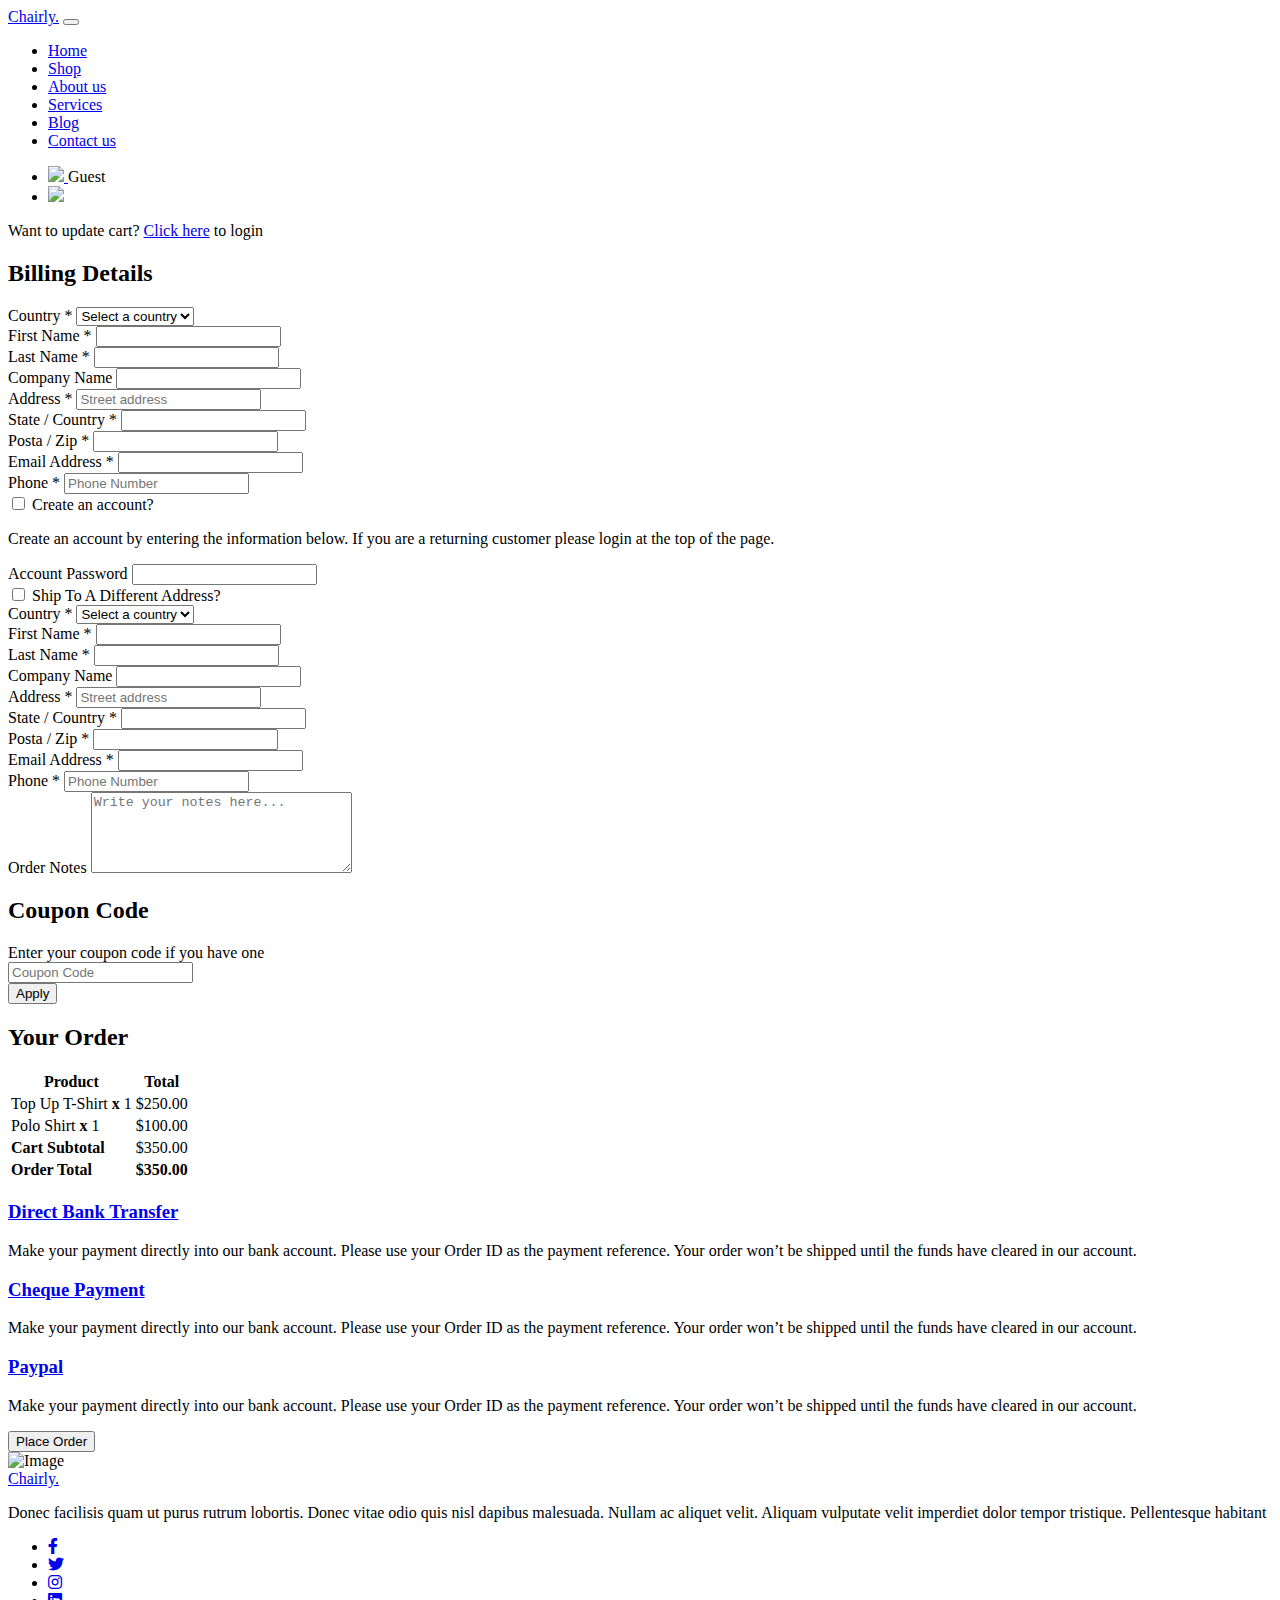
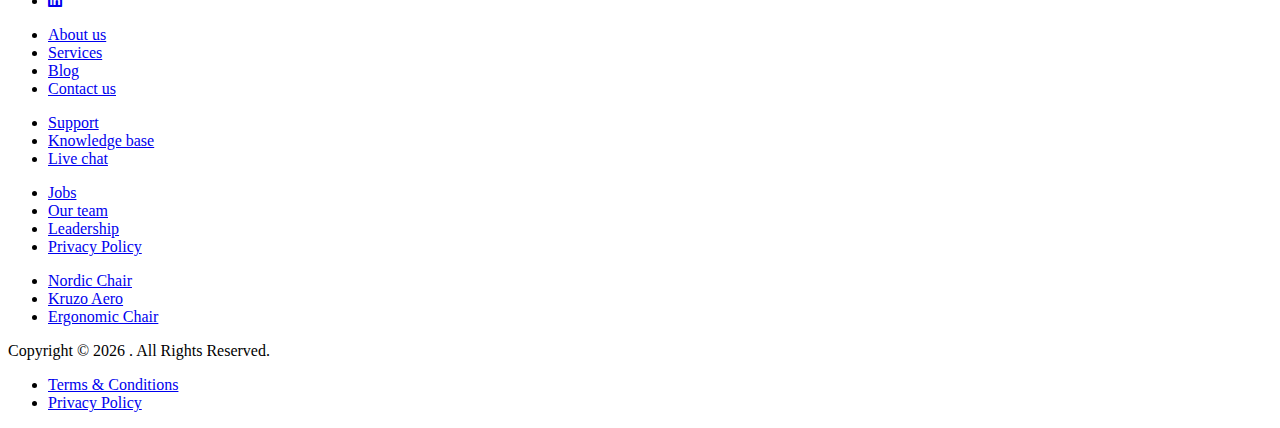
==== pages/checkout.html @ 5a8ad655 "updated all pages design" ====
<!DOCTYPE html>
<html lang="en">
  <head>
    <meta charset="utf-8" />
    <meta
      name="viewport"
      content="width=device-width, initial-scale=1, shrink-to-fit=no"
    />
    <meta name="author" content="Untree.co" />
    <link rel="shortcut icon" href="favicon.png" />

    <meta name="description" content="" />
    <meta name="keywords" content="bootstrap, bootstrap4" />

    <!-- Bootstrap CSS -->
    <link href="../assets/css/bootstrap.min.css" rel="stylesheet" />
    <link
      href="https://cdnjs.cloudflare.com/ajax/libs/font-awesome/6.0.0-beta3/css/all.min.css"
      rel="stylesheet"
    />
    <link href="../assets/css/tiny-slider.css" rel="stylesheet" />
    <link href="../assets/css/style.css" rel="stylesheet" />
    <title>Chairly - Checkout</title>
  </head>

  <body>
    <!-- Start Header/Navigation -->
    <nav
      class="custom-navbar navbar navbar navbar-expand-md navbar-dark bg-dark"
      arial-label="Furni navigation bar"
    >
      <div class="container">
        <a class="navbar-brand" href="index.html">Chairly<span>.</span></a>

        <button
          class="navbar-toggler"
          type="button"
          data-bs-toggle="collapse"
          data-bs-target="#navbarsFurni"
          aria-controls="navbarsFurni"
          aria-expanded="false"
          aria-label="Toggle navigation"
        >
          <span class="navbar-toggler-icon"></span>
        </button>

        <div class="collapse navbar-collapse" id="navbarsFurni">
          <ul class="custom-navbar-nav navbar-nav ms-auto mb-2 mb-md-0">
            <li>
              <a class="nav-link" href="index.html">Home</a>
            </li>
            <li><a class="nav-link" href="shop.html">Shop</a></li>
            <li><a class="nav-link" href="about.html">About us</a></li>
            <li><a class="nav-link" href="services.html">Services</a></li>
            <li><a class="nav-link" href="blog.html">Blog</a></li>
            <li><a class="nav-link" href="contact.html">Contact us</a></li>
          </ul>

          <ul class="custom-navbar-nav navbar-nav mb-2 mb-md-0 ms-5">
            <li>
              <div class="d-flex">
                <a class="nav-link login_logout" href="#">
                  <img src="../assets/images/user.svg" />
                </a>
                <span id="currUser" class="mt-2">Guest</span>
              </div>
            </li>
            <li class="nav-item active">
              <a class="nav-link" href="cart.html"
                ><img src="../assets/images/cart.svg"
              /></a>
            </li>
          </ul>
        </div>
      </div>
    </nav>
    <!-- End Header/Navigation -->

    <div class="untree_co-section">
      <div class="container">
        <div class="row mb-5">
          <div class="col-md-12">
            <div class="border p-4 rounded" role="alert">
              Want to update cart? <a href="./cart.html">Click here</a> to login
            </div>
          </div>
        </div>
        <div class="row">
          <div class="col-md-6 mb-5 mb-md-0">
            <h2 class="h3 mb-3 text-black">Billing Details</h2>
            <div class="p-3 p-lg-5 border bg-white">
              <div class="form-group">
                <label for="c_country" class="text-black"
                  >Country <span class="text-danger">*</span></label
                >
                <select name="c_country" id="c_country" class="form-control">
                  <option value="1">Select a country</option>
                  <option value="2">India</option>
                  <option value="3">USA</option>
                  <option value="4">UAE</option>
                  <option value="5">China</option>
                  <option value="6">Australia</option>
                  <option value="7">Russia</option>
                </select>
              </div>
              <div class="form-group row">
                <div class="col-md-6">
                  <label for="c_fname" class="text-black"
                    >First Name <span class="text-danger">*</span></label
                  >
                  <input
                    type="text"
                    class="form-control"
                    id="c_fname"
                    name="c_fname"
                  />
                </div>
                <div class="col-md-6">
                  <label for="c_lname" class="text-black"
                    >Last Name <span class="text-danger">*</span></label
                  >
                  <input
                    type="text"
                    class="form-control"
                    id="c_lname"
                    name="c_lname"
                  />
                </div>
              </div>
              <div class="form-group row">
                <div class="col-md-12">
                  <label for="c_companyname" class="text-black"
                    >Company Name
                  </label>
                  <input
                    type="text"
                    class="form-control"
                    id="c_companyname"
                    name="c_companyname"
                  />
                </div>
              </div>
              <div class="form-group row">
                <div class="col-md-12">
                  <label for="c_address" class="text-black"
                    >Address <span class="text-danger">*</span></label
                  >
                  <input
                    type="text"
                    class="form-control"
                    id="c_address"
                    name="c_address"
                    placeholder="Street address"
                  />
                </div>
              </div>
              <div class="form-group row">
                <div class="col-md-6">
                  <label for="c_state_country" class="text-black"
                    >State / Country <span class="text-danger">*</span></label
                  >
                  <input
                    type="text"
                    class="form-control"
                    id="c_state_country"
                    name="c_state_country"
                  />
                </div>
                <div class="col-md-6">
                  <label for="c_postal_zip" class="text-black"
                    >Posta / Zip <span class="text-danger">*</span></label
                  >
                  <input
                    type="text"
                    class="form-control"
                    id="c_postal_zip"
                    name="c_postal_zip"
                  />
                </div>
              </div>
              <div class="form-group row mb-5">
                <div class="col-md-6">
                  <label for="c_email_address" class="text-black"
                    >Email Address <span class="text-danger">*</span></label
                  >
                  <input
                    type="text"
                    class="form-control"
                    id="c_email_address"
                    name="c_email_address"
                  />
                </div>
                <div class="col-md-6">
                  <label for="c_phone" class="text-black"
                    >Phone <span class="text-danger">*</span></label
                  >
                  <input
                    type="text"
                    class="form-control"
                    id="c_phone"
                    name="c_phone"
                    placeholder="Phone Number"
                  />
                </div>
              </div>
              <div class="form-group">
                <label
                  for="c_create_account"
                  class="text-black"
                  data-bs-toggle="collapse"
                  href="#create_an_account"
                  role="button"
                  aria-expanded="false"
                  aria-controls="create_an_account"
                  ><input type="checkbox" value="1" id="c_create_account" />
                  Create an account?</label
                >
                <div class="collapse" id="create_an_account">
                  <div class="py-2 mb-4">
                    <p class="mb-3">
                      Create an account by entering the information below. If
                      you are a returning customer please login at the top of
                      the page.
                    </p>
                    <div class="form-group">
                      <label for="c_account_password" class="text-black"
                        >Account Password</label
                      >
                      <input
                        type="email"
                        class="form-control"
                        id="c_account_password"
                        name="c_account_password"
                        placeholder=""
                      />
                    </div>
                  </div>
                </div>
              </div>
              <div class="form-group">
                <label
                  for="c_ship_different_address"
                  class="text-black"
                  data-bs-toggle="collapse"
                  href="#ship_different_address"
                  role="button"
                  aria-expanded="false"
                  aria-controls="ship_different_address"
                  ><input
                    type="checkbox"
                    value="1"
                    id="c_ship_different_address"
                  />
                  Ship To A Different Address?</label
                >
                <div class="collapse" id="ship_different_address">
                  <div class="py-2">
                    <div class="form-group">
                      <label for="c_diff_country" class="text-black"
                        >Country <span class="text-danger">*</span></label
                      >
                      <select id="c_diff_country" class="form-control">
                        <option value="1">Select a country</option>
                        <option value="2">India</option>
                        <option value="3">USA</option>
                        <option value="4">UAE</option>
                        <option value="5">China</option>
                        <option value="6">Australia</option>
                        <option value="7">Russia</option>
                      </select>
                    </div>

                    <div class="form-group row">
                      <div class="col-md-6">
                        <label for="c_diff_fname" class="text-black"
                          >First Name <span class="text-danger">*</span></label
                        >
                        <input
                          type="text"
                          class="form-control"
                          id="c_diff_fname"
                          name="c_diff_fname"
                        />
                      </div>
                      <div class="col-md-6">
                        <label for="c_diff_lname" class="text-black"
                          >Last Name <span class="text-danger">*</span></label
                        >
                        <input
                          type="text"
                          class="form-control"
                          id="c_diff_lname"
                          name="c_diff_lname"
                        />
                      </div>
                    </div>

                    <div class="form-group row">
                      <div class="col-md-12">
                        <label for="c_diff_companyname" class="text-black"
                          >Company Name
                        </label>
                        <input
                          type="text"
                          class="form-control"
                          id="c_diff_companyname"
                          name="c_diff_companyname"
                        />
                      </div>
                    </div>

                    <div class="form-group row mb-3">
                      <div class="col-md-12">
                        <label for="c_diff_address" class="text-black"
                          >Address <span class="text-danger">*</span></label
                        >
                        <input
                          type="text"
                          class="form-control"
                          id="c_diff_address"
                          name="c_diff_address"
                          placeholder="Street address"
                        />
                      </div>
                    </div>

                    <div class="form-group row">
                      <div class="col-md-6">
                        <label for="c_diff_state_country" class="text-black"
                          >State / Country
                          <span class="text-danger">*</span></label
                        >
                        <input
                          type="text"
                          class="form-control"
                          id="c_diff_state_country"
                          name="c_diff_state_country"
                        />
                      </div>
                      <div class="col-md-6">
                        <label for="c_diff_postal_zip" class="text-black"
                          >Posta / Zip <span class="text-danger">*</span></label
                        >
                        <input
                          type="text"
                          class="form-control"
                          id="c_diff_postal_zip"
                          name="c_diff_postal_zip"
                        />
                      </div>
                    </div>

                    <div class="form-group row mb-5">
                      <div class="col-md-6">
                        <label for="c_diff_email_address" class="text-black"
                          >Email Address
                          <span class="text-danger">*</span></label
                        >
                        <input
                          type="text"
                          class="form-control"
                          id="c_diff_email_address"
                          name="c_diff_email_address"
                        />
                      </div>
                      <div class="col-md-6">
                        <label for="c_diff_phone" class="text-black"
                          >Phone <span class="text-danger">*</span></label
                        >
                        <input
                          type="text"
                          class="form-control"
                          id="c_diff_phone"
                          name="c_diff_phone"
                          placeholder="Phone Number"
                        />
                      </div>
                    </div>
                  </div>
                </div>
              </div>
              <div class="form-group">
                <label for="c_order_notes" class="text-black"
                  >Order Notes</label
                >
                <textarea
                  name="c_order_notes"
                  id="c_order_notes"
                  cols="30"
                  rows="5"
                  class="form-control"
                  placeholder="Write your notes here..."
                ></textarea>
              </div>
            </div>
          </div>
          <div class="col-md-6">
            <div class="row mb-5">
              <div class="col-md-12">
                <h2 class="h3 mb-3 text-black">Coupon Code</h2>
                <div class="p-3 p-lg-5 border bg-white">
                  <label for="c_code" class="text-black mb-3"
                    >Enter your coupon code if you have one</label
                  >
                  <div class="input-group w-75 couponcode-wrap">
                    <input
                      type="text"
                      class="form-control me-2"
                      id="c_code"
                      placeholder="Coupon Code"
                      aria-label="Coupon Code"
                      aria-describedby="button-addon2"
                    />
                    <div class="input-group-append">
                      <button
                        class="btn btn-black btn-sm"
                        type="button"
                        id="button-addon2"
                      >
                        Apply
                      </button>
                    </div>
                  </div>
                </div>
              </div>
            </div>

            <div class="row mb-5">
              <div class="col-md-12">
                <h2 class="h3 mb-3 text-black">Your Order</h2>
                <div class="p-3 p-lg-5 border bg-white">
                  <table class="table site-block-order-table mb-5">
                    <thead>
                      <th>Product</th>
                      <th>Total</th>
                    </thead>
                    <tbody>
                      <tr>
                        <td>
                          Top Up T-Shirt <strong class="mx-2">x</strong> 1
                        </td>
                        <td>$250.00</td>
                      </tr>
                      <tr>
                        <td>Polo Shirt <strong class="mx-2">x</strong> 1</td>
                        <td>$100.00</td>
                      </tr>
                      <tr>
                        <td class="text-black font-weight-bold">
                          <strong>Cart Subtotal</strong>
                        </td>
                        <td class="text-black">$350.00</td>
                      </tr>
                      <tr>
                        <td class="text-black font-weight-bold">
                          <strong>Order Total</strong>
                        </td>
                        <td class="text-black font-weight-bold">
                          <strong>$350.00</strong>
                        </td>
                      </tr>
                    </tbody>
                  </table>

                  <div class="border p-3 mb-3">
                    <h3 class="h6 mb-0">
                      <a
                        class="d-block"
                        data-bs-toggle="collapse"
                        href="#collapsebank"
                        role="button"
                        aria-expanded="false"
                        aria-controls="collapsebank"
                        >Direct Bank Transfer</a
                      >
                    </h3>

                    <div class="collapse" id="collapsebank">
                      <div class="py-2">
                        <p class="mb-0">
                          Make your payment directly into our bank account.
                          Please use your Order ID as the payment reference.
                          Your order won’t be shipped until the funds have
                          cleared in our account.
                        </p>
                      </div>
                    </div>
                  </div>

                  <div class="border p-3 mb-3">
                    <h3 class="h6 mb-0">
                      <a
                        class="d-block"
                        data-bs-toggle="collapse"
                        href="#collapsecheque"
                        role="button"
                        aria-expanded="false"
                        aria-controls="collapsecheque"
                        >Cheque Payment</a
                      >
                    </h3>

                    <div class="collapse" id="collapsecheque">
                      <div class="py-2">
                        <p class="mb-0">
                          Make your payment directly into our bank account.
                          Please use your Order ID as the payment reference.
                          Your order won’t be shipped until the funds have
                          cleared in our account.
                        </p>
                      </div>
                    </div>
                  </div>

                  <div class="border p-3 mb-5">
                    <h3 class="h6 mb-0">
                      <a
                        class="d-block"
                        data-bs-toggle="collapse"
                        href="#collapsepaypal"
                        role="button"
                        aria-expanded="false"
                        aria-controls="collapsepaypal"
                        >Paypal</a
                      >
                    </h3>

                    <div class="collapse" id="collapsepaypal">
                      <div class="py-2">
                        <p class="mb-0">
                          Make your payment directly into our bank account.
                          Please use your Order ID as the payment reference.
                          Your order won’t be shipped until the funds have
                          cleared in our account.
                        </p>
                      </div>
                    </div>
                  </div>

                  <div class="form-group">
                    <button class="place_order btn btn-black btn-lg py-3 btn-block">
                      Place Order
                    </button>
                  </div>
                </div>
              </div>
            </div>
          </div>
        </div>
        <!-- </form> -->
      </div>
    </div>

    <!-- Start Footer Section -->
    <footer class="footer-section">
      <div class="container relative">
        <div class="sofa-img">
          <img src="../assets/images/sofa.png" alt="Image" class="img-fluid" />
        </div>

        <div class="row">
          <div class="col-lg-8">
            <div class="subscription-form">
              
            </div>
          </div>
        </div>

        <div class="row g-5 mb-5">
          <div class="col-lg-4">
            <div class="mb-4 footer-logo-wrap">
              <a href="#" class="footer-logo">Chairly<span>.</span></a>
            </div>
            <p class="mb-4">
              Donec facilisis quam ut purus rutrum lobortis. Donec vitae odio
              quis nisl dapibus malesuada. Nullam ac aliquet velit. Aliquam
              vulputate velit imperdiet dolor tempor tristique. Pellentesque
              habitant
            </p>

            <ul class="list-unstyled custom-social">
              <li>
                <a href="#"><span class="fa fa-brands fa-facebook-f"></span></a>
              </li>
              <li>
                <a href="#"><span class="fa fa-brands fa-twitter"></span></a>
              </li>
              <li>
                <a href="#"><span class="fa fa-brands fa-instagram"></span></a>
              </li>
              <li>
                <a href="#"><span class="fa fa-brands fa-linkedin"></span></a>
              </li>
            </ul>
          </div>

          <div class="col-lg-8">
            <div class="row links-wrap">
              <div class="col-6 col-sm-6 col-md-3">
                <ul class="list-unstyled">
                  <li><a href="#">About us</a></li>
                  <li><a href="#">Services</a></li>
                  <li><a href="#">Blog</a></li>
                  <li><a href="#">Contact us</a></li>
                </ul>
              </div>

              <div class="col-6 col-sm-6 col-md-3">
                <ul class="list-unstyled">
                  <li><a href="#">Support</a></li>
                  <li><a href="#">Knowledge base</a></li>
                  <li><a href="#">Live chat</a></li>
                </ul>
              </div>

              <div class="col-6 col-sm-6 col-md-3">
                <ul class="list-unstyled">
                  <li><a href="#">Jobs</a></li>
                  <li><a href="#">Our team</a></li>
                  <li><a href="#">Leadership</a></li>
                  <li><a href="#">Privacy Policy</a></li>
                </ul>
              </div>

              <div class="col-6 col-sm-6 col-md-3">
                <ul class="list-unstyled">
                  <li><a href="#">Nordic Chair</a></li>
                  <li><a href="#">Kruzo Aero</a></li>
                  <li><a href="#">Ergonomic Chair</a></li>
                </ul>
              </div>
            </div>
          </div>
        </div>

        <div class="border-top copyright">
          <div class="row pt-4">
            <div class="col-lg-6">
              <p class="mb-2 text-center text-lg-start">
                Copyright &copy;
                <script>
                  document.write(new Date().getFullYear());
                </script>
                . All Rights Reserved.
              </p>
            </div>

            <div class="col-lg-6 text-center text-lg-end">
              <ul class="list-unstyled d-inline-flex ms-auto">
                <li class="me-4"><a href="#">Terms &amp; Conditions</a></li>
                <li><a href="#">Privacy Policy</a></li>
              </ul>
            </div>
          </div>
        </div>
      </div>
    </footer>
    <!-- End Footer Section -->

    <script src="../assets/js/bootstrap.bundle.min.js"></script>
    <script src="../assets/js/tiny-slider.js"></script>
    <script src="../assets/js/custom.js"></script>
    <script src="../scripts/ls.js"></script>
    <script src="../scripts/login_logout_check.js"></script>
    <script src="../scripts/checkout.js"></script>
  </body>
</html>
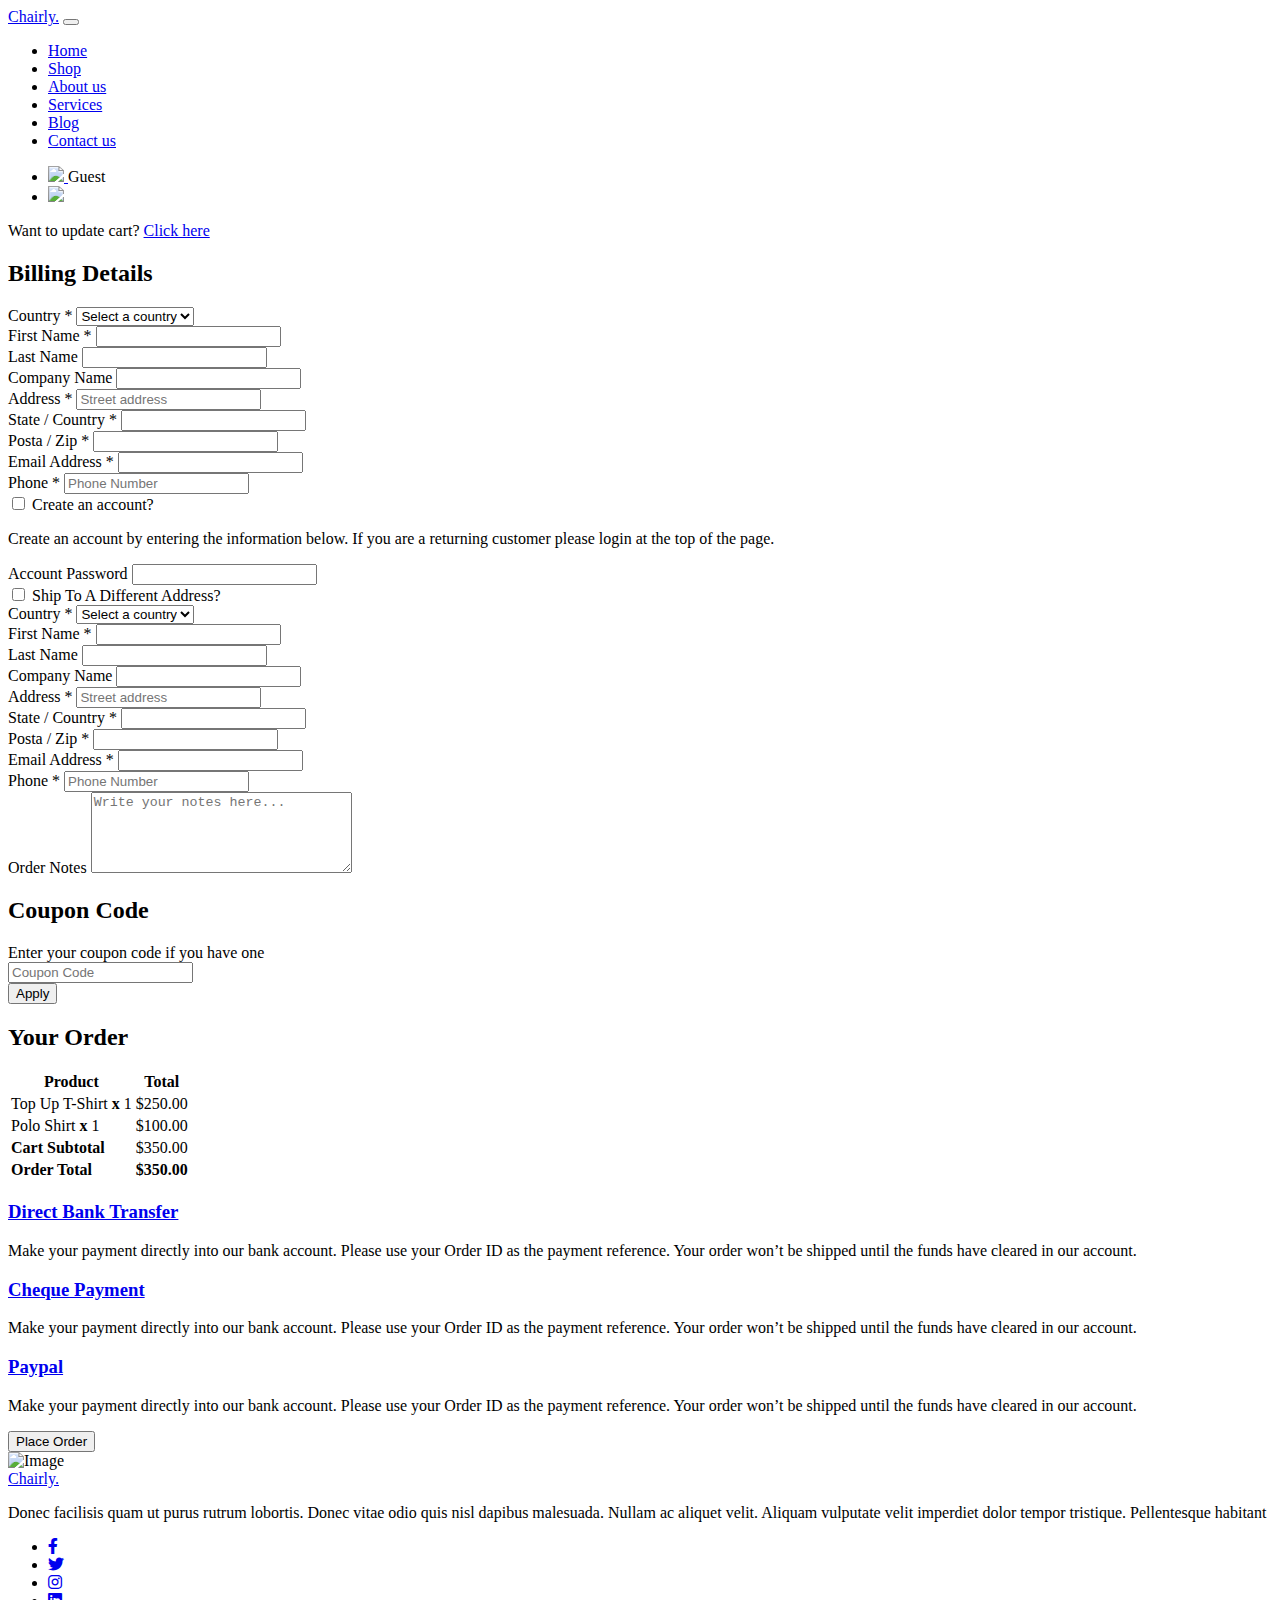
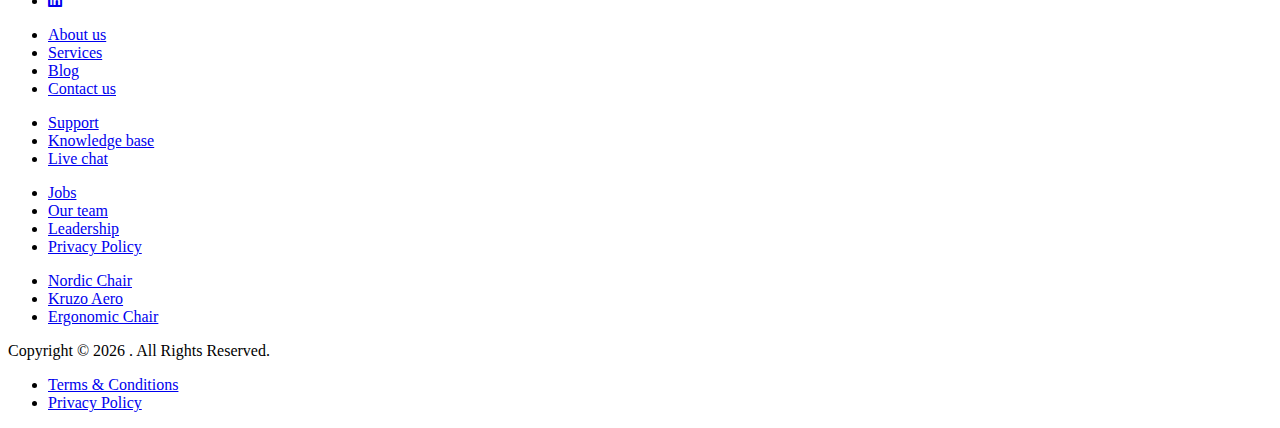
==== commit 6256345c: "updated cart and added validation alert" ====
--- a/pages/checkout.html
+++ b/pages/checkout.html
@@ -81,472 +81,478 @@
         <div class="row mb-5">
           <div class="col-md-12">
             <div class="border p-4 rounded" role="alert">
-              Want to update cart? <a href="./cart.html">Click here</a> to login
+              Want to update cart? <a href="./cart.html">Click here</a>
             </div>
           </div>
         </div>
-        <div class="row">
-          <div class="col-md-6 mb-5 mb-md-0">
-            <h2 class="h3 mb-3 text-black">Billing Details</h2>
-            <div class="p-3 p-lg-5 border bg-white">
-              <div class="form-group">
-                <label for="c_country" class="text-black"
-                  >Country <span class="text-danger">*</span></label
-                >
-                <select name="c_country" id="c_country" class="form-control">
-                  <option value="1">Select a country</option>
-                  <option value="2">India</option>
-                  <option value="3">USA</option>
-                  <option value="4">UAE</option>
-                  <option value="5">China</option>
-                  <option value="6">Australia</option>
-                  <option value="7">Russia</option>
-                </select>
-              </div>
-              <div class="form-group row">
-                <div class="col-md-6">
-                  <label for="c_fname" class="text-black"
-                    >First Name <span class="text-danger">*</span></label
+        <form action="#" method="post" id="billing_form">
+          <div class="row">
+            <div class="col-md-6 mb-5 mb-md-0">
+              <h2 class="h3 mb-3 text-black">Billing Details</h2>
+              <div class="p-3 p-lg-5 border bg-white">
+                <div class="form-group">
+                  <label for="c_country" class="text-black"
+                    >Country <span class="text-danger">*</span></label
                   >
-                  <input
-                    type="text"
-                    class="form-control"
-                    id="c_fname"
-                    name="c_fname"
-                  />
-                </div>
-                <div class="col-md-6">
-                  <label for="c_lname" class="text-black"
-                    >Last Name <span class="text-danger">*</span></label
+                  <select name="c_country" id="c_country" class="form-control">
+                    <option value="">Select a country</option>
+                    <option value="1">India</option>
+                    <option value="2">USA</option>
+                    <option value="3">UAE</option>
+                    <option value="4">China</option>
+                    <option value="5">Australia</option>
+                    <option value="6">Russia</option>
+                  </select>
+                </div>
+                <div class="form-group row">
+                  <div class="col-md-6">
+                    <label for="c_fname" class="text-black"
+                      >First Name <span class="text-danger">*</span></label
+                    >
+                    <input
+                      type="text"
+                      class="form-control"
+                      id="c_fname"
+                      name="c_fname"
+                    />
+                  </div>
+                  <div class="col-md-6">
+                    <label for="c_lname" class="text-black"
+                      >Last Name </label
+                    >
+                    <input
+                      type="text"
+                      class="form-control"
+                      id="c_lname"
+                      name="c_lname"
+                    />
+                  </div>
+                </div>
+                <div class="form-group row">
+                  <div class="col-md-12">
+                    <label for="c_companyname" class="text-black"
+                      >Company Name
+                    </label>
+                    <input
+                      type="text"
+                      class="form-control"
+                      id="c_companyname"
+                      name="c_companyname"
+                    />
+                  </div>
+                </div>
+                <div class="form-group row">
+                  <div class="col-md-12">
+                    <label for="c_address" class="text-black"
+                      >Address <span class="text-danger">*</span></label
+                    >
+                    <input
+                      type="text"
+                      class="form-control"
+                      id="c_address"
+                      name="c_address"
+                      placeholder="Street address"
+                    />
+                  </div>
+                </div>
+                <div class="form-group row">
+                  <div class="col-md-6">
+                    <label for="c_state_country" class="text-black"
+                      >State / Country <span class="text-danger">*</span></label
+                    >
+                    <input
+                      type="text"
+                      class="form-control"
+                      id="c_state_country"
+                      name="c_state_country"
+                    />
+                  </div>
+                  <div class="col-md-6">
+                    <label for="c_postal_zip" class="text-black"
+                      >Posta / Zip <span class="text-danger">*</span></label
+                    >
+                    <input
+                      type="text"
+                      class="form-control"
+                      id="c_postal_zip"
+                      name="c_postal_zip"
+                    />
+                  </div>
+                </div>
+                <div class="form-group row mb-5">
+                  <div class="col-md-6">
+                    <label for="c_email_address" class="text-black"
+                      >Email Address <span class="text-danger">*</span></label
+                    >
+                    <input
+                      type="text"
+                      class="form-control"
+                      id="c_email_address"
+                      name="c_email_address"
+                    />
+                  </div>
+                  <div class="col-md-6">
+                    <label for="c_phone" class="text-black"
+                      >Phone <span class="text-danger">*</span></label
+                    >
+                    <input
+                      type="text"
+                      class="form-control"
+                      id="c_phone"
+                      name="c_phone"
+                      placeholder="Phone Number"
+                    />
+                  </div>
+                </div>
+                <div class="form-group">
+                  <label
+                    for="c_create_account"
+                    class="text-black"
+                    data-bs-toggle="collapse"
+                    href="#create_an_account"
+                    role="button"
+                    aria-expanded="false"
+                    aria-controls="create_an_account"
+                    ><input type="checkbox" value="1" id="c_create_account" />
+                    Create an account?</label
                   >
-                  <input
-                    type="text"
-                    class="form-control"
-                    id="c_lname"
-                    name="c_lname"
-                  />
-                </div>
-              </div>
-              <div class="form-group row">
-                <div class="col-md-12">
-                  <label for="c_companyname" class="text-black"
-                    >Company Name
-                  </label>
-                  <input
-                    type="text"
-                    class="form-control"
-                    id="c_companyname"
-                    name="c_companyname"
-                  />
-                </div>
-              </div>
-              <div class="form-group row">
-                <div class="col-md-12">
-                  <label for="c_address" class="text-black"
-                    >Address <span class="text-danger">*</span></label
-                  >
-                  <input
-                    type="text"
-                    class="form-control"
-                    id="c_address"
-                    name="c_address"
-                    placeholder="Street address"
-                  />
-                </div>
-              </div>
-              <div class="form-group row">
-                <div class="col-md-6">
-                  <label for="c_state_country" class="text-black"
-                    >State / Country <span class="text-danger">*</span></label
-                  >
-                  <input
-                    type="text"
-                    class="form-control"
-                    id="c_state_country"
-                    name="c_state_country"
-                  />
-                </div>
-                <div class="col-md-6">
-                  <label for="c_postal_zip" class="text-black"
-                    >Posta / Zip <span class="text-danger">*</span></label
-                  >
-                  <input
-                    type="text"
-                    class="form-control"
-                    id="c_postal_zip"
-                    name="c_postal_zip"
-                  />
-                </div>
-              </div>
-              <div class="form-group row mb-5">
-                <div class="col-md-6">
-                  <label for="c_email_address" class="text-black"
-                    >Email Address <span class="text-danger">*</span></label
-                  >
-                  <input
-                    type="text"
-                    class="form-control"
-                    id="c_email_address"
-                    name="c_email_address"
-                  />
-                </div>
-                <div class="col-md-6">
-                  <label for="c_phone" class="text-black"
-                    >Phone <span class="text-danger">*</span></label
-                  >
-                  <input
-                    type="text"
-                    class="form-control"
-                    id="c_phone"
-                    name="c_phone"
-                    placeholder="Phone Number"
-                  />
-                </div>
-              </div>
-              <div class="form-group">
-                <label
-                  for="c_create_account"
-                  class="text-black"
-                  data-bs-toggle="collapse"
-                  href="#create_an_account"
-                  role="button"
-                  aria-expanded="false"
-                  aria-controls="create_an_account"
-                  ><input type="checkbox" value="1" id="c_create_account" />
-                  Create an account?</label
-                >
-                <div class="collapse" id="create_an_account">
-                  <div class="py-2 mb-4">
-                    <p class="mb-3">
-                      Create an account by entering the information below. If
-                      you are a returning customer please login at the top of
-                      the page.
-                    </p>
-                    <div class="form-group">
-                      <label for="c_account_password" class="text-black"
-                        >Account Password</label
-                      >
-                      <input
-                        type="email"
-                        class="form-control"
-                        id="c_account_password"
-                        name="c_account_password"
-                        placeholder=""
-                      />
-                    </div>
-                  </div>
-                </div>
-              </div>
-              <div class="form-group">
-                <label
-                  for="c_ship_different_address"
-                  class="text-black"
-                  data-bs-toggle="collapse"
-                  href="#ship_different_address"
-                  role="button"
-                  aria-expanded="false"
-                  aria-controls="ship_different_address"
-                  ><input
-                    type="checkbox"
-                    value="1"
-                    id="c_ship_different_address"
-                  />
-                  Ship To A Different Address?</label
-                >
-                <div class="collapse" id="ship_different_address">
-                  <div class="py-2">
-                    <div class="form-group">
-                      <label for="c_diff_country" class="text-black"
-                        >Country <span class="text-danger">*</span></label
-                      >
-                      <select id="c_diff_country" class="form-control">
-                        <option value="1">Select a country</option>
-                        <option value="2">India</option>
-                        <option value="3">USA</option>
-                        <option value="4">UAE</option>
-                        <option value="5">China</option>
-                        <option value="6">Australia</option>
-                        <option value="7">Russia</option>
-                      </select>
-                    </div>
-
-                    <div class="form-group row">
-                      <div class="col-md-6">
-                        <label for="c_diff_fname" class="text-black"
-                          >First Name <span class="text-danger">*</span></label
+                  <div class="collapse" id="create_an_account">
+                    <div class="py-2 mb-4">
+                      <p class="mb-3">
+                        Create an account by entering the information below. If
+                        you are a returning customer please login at the top of
+                        the page.
+                      </p>
+                      <div class="form-group">
+                        <label for="c_account_password" class="text-black"
+                          >Account Password</label
                         >
                         <input
-                          type="text"
+                          type="email"
                           class="form-control"
-                          id="c_diff_fname"
-                          name="c_diff_fname"
+                          id="c_account_password"
+                          name="c_account_password"
+                          placeholder=""
                         />
                       </div>
-                      <div class="col-md-6">
-                        <label for="c_diff_lname" class="text-black"
-                          >Last Name <span class="text-danger">*</span></label
+                    </div>
+                  </div>
+                </div>
+                <div class="form-group">
+                  <label
+                    for="c_ship_different_address"
+                    class="text-black"
+                    data-bs-toggle="collapse"
+                    href="#ship_different_address"
+                    role="button"
+                    aria-expanded="false"
+                    aria-controls="ship_different_address"
+                    ><input
+                      type="checkbox"
+                      value="0"
+                      id="c_ship_different_address"
+                    />
+                    Ship To A Different Address?</label
+                  >
+                  <div class="collapse" id="ship_different_address">
+                    <div class="py-2">
+                      <div class="form-group">
+                        <label for="c_diff_country" class="text-black"
+                          >Country <span class="text-danger">*</span></label
                         >
-                        <input
-                          type="text"
-                          class="form-control"
-                          id="c_diff_lname"
-                          name="c_diff_lname"
-                        />
+                        <select id="c_diff_country" class="form-control">
+                          <option value="">Select a country</option>
+                          <option value="1">India</option>
+                          <option value="2">USA</option>
+                          <option value="3">UAE</option>
+                          <option value="4">China</option>
+                          <option value="5">Australia</option>
+                          <option value="6">Russia</option>
+                        </select>
+                      </div>
+
+                      <div class="form-group row">
+                        <div class="col-md-6">
+                          <label for="c_diff_fname" class="text-black"
+                            >First Name
+                            <span class="text-danger">*</span></label
+                          >
+                          <input
+                            type="text"
+                            class="form-control"
+                            id="c_diff_fname"
+                            name="c_diff_fname"
+                          />
+                        </div>
+                        <div class="col-md-6">
+                          <label for="c_diff_lname" class="text-black"
+                            >Last Name </label
+                          >
+                          <input
+                            type="text"
+                            class="form-control"
+                            id="c_diff_lname"
+                            name="c_diff_lname"
+                          />
+                        </div>
+                      </div>
+
+                      <div class="form-group row">
+                        <div class="col-md-12">
+                          <label for="c_diff_companyname" class="text-black"
+                            >Company Name
+                          </label>
+                          <input
+                            type="text"
+                            class="form-control"
+                            id="c_diff_companyname"
+                            name="c_diff_companyname"
+                          />
+                        </div>
+                      </div>
+
+                      <div class="form-group row mb-3">
+                        <div class="col-md-12">
+                          <label for="c_diff_address" class="text-black"
+                            >Address <span class="text-danger">*</span></label
+                          >
+                          <input
+                            type="text"
+                            class="form-control"
+                            id="c_diff_address"
+                            name="c_diff_address"
+                            placeholder="Street address"
+                          />
+                        </div>
+                      </div>
+
+                      <div class="form-group row">
+                        <div class="col-md-6">
+                          <label for="c_diff_state_country" class="text-black"
+                            >State / Country
+                            <span class="text-danger">*</span></label
+                          >
+                          <input
+                            type="text"
+                            class="form-control"
+                            id="c_diff_state_country"
+                            name="c_diff_state_country"
+                          />
+                        </div>
+                        <div class="col-md-6">
+                          <label for="c_diff_postal_zip" class="text-black"
+                            >Posta / Zip
+                            <span class="text-danger">*</span></label
+                          >
+                          <input
+                            type="text"
+                            class="form-control"
+                            id="c_diff_postal_zip"
+                            name="c_diff_postal_zip"
+                          />
+                        </div>
+                      </div>
+
+                      <div class="form-group row mb-5">
+                        <div class="col-md-6">
+                          <label for="c_diff_email_address" class="text-black"
+                            >Email Address
+                            <span class="text-danger">*</span></label
+                          >
+                          <input
+                            type="text"
+                            class="form-control"
+                            id="c_diff_email_address"
+                            name="c_diff_email_address"
+                          />
+                        </div>
+                        <div class="col-md-6">
+                          <label for="c_diff_phone" class="text-black"
+                            >Phone <span class="text-danger">*</span></label
+                          >
+                          <input
+                            type="text"
+                            class="form-control"
+                            id="c_diff_phone"
+                            name="c_diff_phone"
+                            placeholder="Phone Number"
+                          />
+                        </div>
                       </div>
                     </div>
-
-                    <div class="form-group row">
-                      <div class="col-md-12">
-                        <label for="c_diff_companyname" class="text-black"
-                          >Company Name
-                        </label>
-                        <input
-                          type="text"
-                          class="form-control"
-                          id="c_diff_companyname"
-                          name="c_diff_companyname"
-                        />
+                  </div>
+                </div>
+                <div class="form-group">
+                  <label for="c_order_notes" class="text-black"
+                    >Order Notes</label
+                  >
+                  <textarea
+                    name="c_order_notes"
+                    id="c_order_notes"
+                    cols="30"
+                    rows="5"
+                    class="form-control"
+                    placeholder="Write your notes here..."
+                  ></textarea>
+                </div>
+              </div>
+            </div>
+            <div class="col-md-6">
+              <div class="row mb-5">
+                <div class="col-md-12">
+                  <h2 class="h3 mb-3 text-black">Coupon Code</h2>
+                  <div class="p-3 p-lg-5 border bg-white">
+                    <label for="c_code" class="text-black mb-3"
+                      >Enter your coupon code if you have one</label
+                    >
+                    <div class="input-group w-75 couponcode-wrap">
+                      <input
+                        type="text"
+                        class="form-control me-2"
+                        id="c_code"
+                        placeholder="Coupon Code"
+                        aria-label="Coupon Code"
+                        aria-describedby="button-addon2"
+                      />
+                      <div class="input-group-append">
+                        <button
+                          class="btn btn-black btn-sm"
+                          type="button"
+                          id="button-addon2"
+                        >
+                          Apply
+                        </button>
                       </div>
                     </div>
-
-                    <div class="form-group row mb-3">
-                      <div class="col-md-12">
-                        <label for="c_diff_address" class="text-black"
-                          >Address <span class="text-danger">*</span></label
+                  </div>
+                </div>
+              </div>
+
+              <div class="row mb-5">
+                <div class="col-md-12">
+                  <h2 class="h3 mb-3 text-black">Your Order</h2>
+                  <div class="p-3 p-lg-5 border bg-white">
+                    <table class="table site-block-order-table mb-5">
+                      <thead>
+                        <th>Product</th>
+                        <th>Total</th>
+                      </thead>
+                      <tbody>
+                        <tr>
+                          <td>
+                            Top Up T-Shirt <strong class="mx-2">x</strong> 1
+                          </td>
+                          <td>$250.00</td>
+                        </tr>
+                        <tr>
+                          <td>Polo Shirt <strong class="mx-2">x</strong> 1</td>
+                          <td>$100.00</td>
+                        </tr>
+                        <tr>
+                          <td class="text-black font-weight-bold">
+                            <strong>Cart Subtotal</strong>
+                          </td>
+                          <td class="text-black">$350.00</td>
+                        </tr>
+                        <tr>
+                          <td class="text-black font-weight-bold">
+                            <strong>Order Total</strong>
+                          </td>
+                          <td class="text-black font-weight-bold">
+                            <strong>$350.00</strong>
+                          </td>
+                        </tr>
+                      </tbody>
+                    </table>
+
+                    <div class="border p-3 mb-3">
+                      <h3 class="h6 mb-0">
+                        <a
+                          class="d-block"
+                          data-bs-toggle="collapse"
+                          href="#collapsebank"
+                          role="button"
+                          aria-expanded="false"
+                          aria-controls="collapsebank"
+                          >Direct Bank Transfer</a
                         >
-                        <input
-                          type="text"
-                          class="form-control"
-                          id="c_diff_address"
-                          name="c_diff_address"
-                          placeholder="Street address"
-                        />
+                      </h3>
+
+                      <div class="collapse" id="collapsebank">
+                        <div class="py-2">
+                          <p class="mb-0">
+                            Make your payment directly into our bank account.
+                            Please use your Order ID as the payment reference.
+                            Your order won’t be shipped until the funds have
+                            cleared in our account.
+                          </p>
+                        </div>
                       </div>
                     </div>
 
-                    <div class="form-group row">
-                      <div class="col-md-6">
-                        <label for="c_diff_state_country" class="text-black"
-                          >State / Country
-                          <span class="text-danger">*</span></label
+                    <div class="border p-3 mb-3">
+                      <h3 class="h6 mb-0">
+                        <a
+                          class="d-block"
+                          data-bs-toggle="collapse"
+                          href="#collapsecheque"
+                          role="button"
+                          aria-expanded="false"
+                          aria-controls="collapsecheque"
+                          >Cheque Payment</a
                         >
-                        <input
-                          type="text"
-                          class="form-control"
-                          id="c_diff_state_country"
-                          name="c_diff_state_country"
-                        />
-                      </div>
-                      <div class="col-md-6">
-                        <label for="c_diff_postal_zip" class="text-black"
-                          >Posta / Zip <span class="text-danger">*</span></label
+                      </h3>
+
+                      <div class="collapse" id="collapsecheque">
+                        <div class="py-2">
+                          <p class="mb-0">
+                            Make your payment directly into our bank account.
+                            Please use your Order ID as the payment reference.
+                            Your order won’t be shipped until the funds have
+                            cleared in our account.
+                          </p>
+                        </div>
+                      </div>
+                    </div>
+
+                    <div class="border p-3 mb-5">
+                      <h3 class="h6 mb-0">
+                        <a
+                          class="d-block"
+                          data-bs-toggle="collapse"
+                          href="#collapsepaypal"
+                          role="button"
+                          aria-expanded="false"
+                          aria-controls="collapsepaypal"
+                          >Paypal</a
                         >
-                        <input
-                          type="text"
-                          class="form-control"
-                          id="c_diff_postal_zip"
-                          name="c_diff_postal_zip"
-                        />
+                      </h3>
+
+                      <div class="collapse" id="collapsepaypal">
+                        <div class="py-2">
+                          <p class="mb-0">
+                            Make your payment directly into our bank account.
+                            Please use your Order ID as the payment reference.
+                            Your order won’t be shipped until the funds have
+                            cleared in our account.
+                          </p>
+                        </div>
                       </div>
                     </div>
 
-                    <div class="form-group row mb-5">
-                      <div class="col-md-6">
-                        <label for="c_diff_email_address" class="text-black"
-                          >Email Address
-                          <span class="text-danger">*</span></label
-                        >
-                        <input
-                          type="text"
-                          class="form-control"
-                          id="c_diff_email_address"
-                          name="c_diff_email_address"
-                        />
-                      </div>
-                      <div class="col-md-6">
-                        <label for="c_diff_phone" class="text-black"
-                          >Phone <span class="text-danger">*</span></label
-                        >
-                        <input
-                          type="text"
-                          class="form-control"
-                          id="c_diff_phone"
-                          name="c_diff_phone"
-                          placeholder="Phone Number"
-                        />
-                      </div>
+                    <div class="form-group">
+                      <button
+                        class="place_order btn btn-black btn-lg py-3 btn-block"
+                      >
+                        Place Order
+                      </button>
                     </div>
                   </div>
                 </div>
-              </div>
-              <div class="form-group">
-                <label for="c_order_notes" class="text-black"
-                  >Order Notes</label
-                >
-                <textarea
-                  name="c_order_notes"
-                  id="c_order_notes"
-                  cols="30"
-                  rows="5"
-                  class="form-control"
-                  placeholder="Write your notes here..."
-                ></textarea>
               </div>
             </div>
           </div>
-          <div class="col-md-6">
-            <div class="row mb-5">
-              <div class="col-md-12">
-                <h2 class="h3 mb-3 text-black">Coupon Code</h2>
-                <div class="p-3 p-lg-5 border bg-white">
-                  <label for="c_code" class="text-black mb-3"
-                    >Enter your coupon code if you have one</label
-                  >
-                  <div class="input-group w-75 couponcode-wrap">
-                    <input
-                      type="text"
-                      class="form-control me-2"
-                      id="c_code"
-                      placeholder="Coupon Code"
-                      aria-label="Coupon Code"
-                      aria-describedby="button-addon2"
-                    />
-                    <div class="input-group-append">
-                      <button
-                        class="btn btn-black btn-sm"
-                        type="button"
-                        id="button-addon2"
-                      >
-                        Apply
-                      </button>
-                    </div>
-                  </div>
-                </div>
-              </div>
-            </div>
-
-            <div class="row mb-5">
-              <div class="col-md-12">
-                <h2 class="h3 mb-3 text-black">Your Order</h2>
-                <div class="p-3 p-lg-5 border bg-white">
-                  <table class="table site-block-order-table mb-5">
-                    <thead>
-                      <th>Product</th>
-                      <th>Total</th>
-                    </thead>
-                    <tbody>
-                      <tr>
-                        <td>
-                          Top Up T-Shirt <strong class="mx-2">x</strong> 1
-                        </td>
-                        <td>$250.00</td>
-                      </tr>
-                      <tr>
-                        <td>Polo Shirt <strong class="mx-2">x</strong> 1</td>
-                        <td>$100.00</td>
-                      </tr>
-                      <tr>
-                        <td class="text-black font-weight-bold">
-                          <strong>Cart Subtotal</strong>
-                        </td>
-                        <td class="text-black">$350.00</td>
-                      </tr>
-                      <tr>
-                        <td class="text-black font-weight-bold">
-                          <strong>Order Total</strong>
-                        </td>
-                        <td class="text-black font-weight-bold">
-                          <strong>$350.00</strong>
-                        </td>
-                      </tr>
-                    </tbody>
-                  </table>
-
-                  <div class="border p-3 mb-3">
-                    <h3 class="h6 mb-0">
-                      <a
-                        class="d-block"
-                        data-bs-toggle="collapse"
-                        href="#collapsebank"
-                        role="button"
-                        aria-expanded="false"
-                        aria-controls="collapsebank"
-                        >Direct Bank Transfer</a
-                      >
-                    </h3>
-
-                    <div class="collapse" id="collapsebank">
-                      <div class="py-2">
-                        <p class="mb-0">
-                          Make your payment directly into our bank account.
-                          Please use your Order ID as the payment reference.
-                          Your order won’t be shipped until the funds have
-                          cleared in our account.
-                        </p>
-                      </div>
-                    </div>
-                  </div>
-
-                  <div class="border p-3 mb-3">
-                    <h3 class="h6 mb-0">
-                      <a
-                        class="d-block"
-                        data-bs-toggle="collapse"
-                        href="#collapsecheque"
-                        role="button"
-                        aria-expanded="false"
-                        aria-controls="collapsecheque"
-                        >Cheque Payment</a
-                      >
-                    </h3>
-
-                    <div class="collapse" id="collapsecheque">
-                      <div class="py-2">
-                        <p class="mb-0">
-                          Make your payment directly into our bank account.
-                          Please use your Order ID as the payment reference.
-                          Your order won’t be shipped until the funds have
-                          cleared in our account.
-                        </p>
-                      </div>
-                    </div>
-                  </div>
-
-                  <div class="border p-3 mb-5">
-                    <h3 class="h6 mb-0">
-                      <a
-                        class="d-block"
-                        data-bs-toggle="collapse"
-                        href="#collapsepaypal"
-                        role="button"
-                        aria-expanded="false"
-                        aria-controls="collapsepaypal"
-                        >Paypal</a
-                      >
-                    </h3>
-
-                    <div class="collapse" id="collapsepaypal">
-                      <div class="py-2">
-                        <p class="mb-0">
-                          Make your payment directly into our bank account.
-                          Please use your Order ID as the payment reference.
-                          Your order won’t be shipped until the funds have
-                          cleared in our account.
-                        </p>
-                      </div>
-                    </div>
-                  </div>
-
-                  <div class="form-group">
-                    <button class="place_order btn btn-black btn-lg py-3 btn-block">
-                      Place Order
-                    </button>
-                  </div>
-                </div>
-              </div>
-            </div>
-          </div>
-        </div>
+        </form>
         <!-- </form> -->
       </div>
     </div>
@@ -560,9 +566,7 @@
 
         <div class="row">
           <div class="col-lg-8">
-            <div class="subscription-form">
-              
-            </div>
+            <div class="subscription-form"></div>
           </div>
         </div>
 
